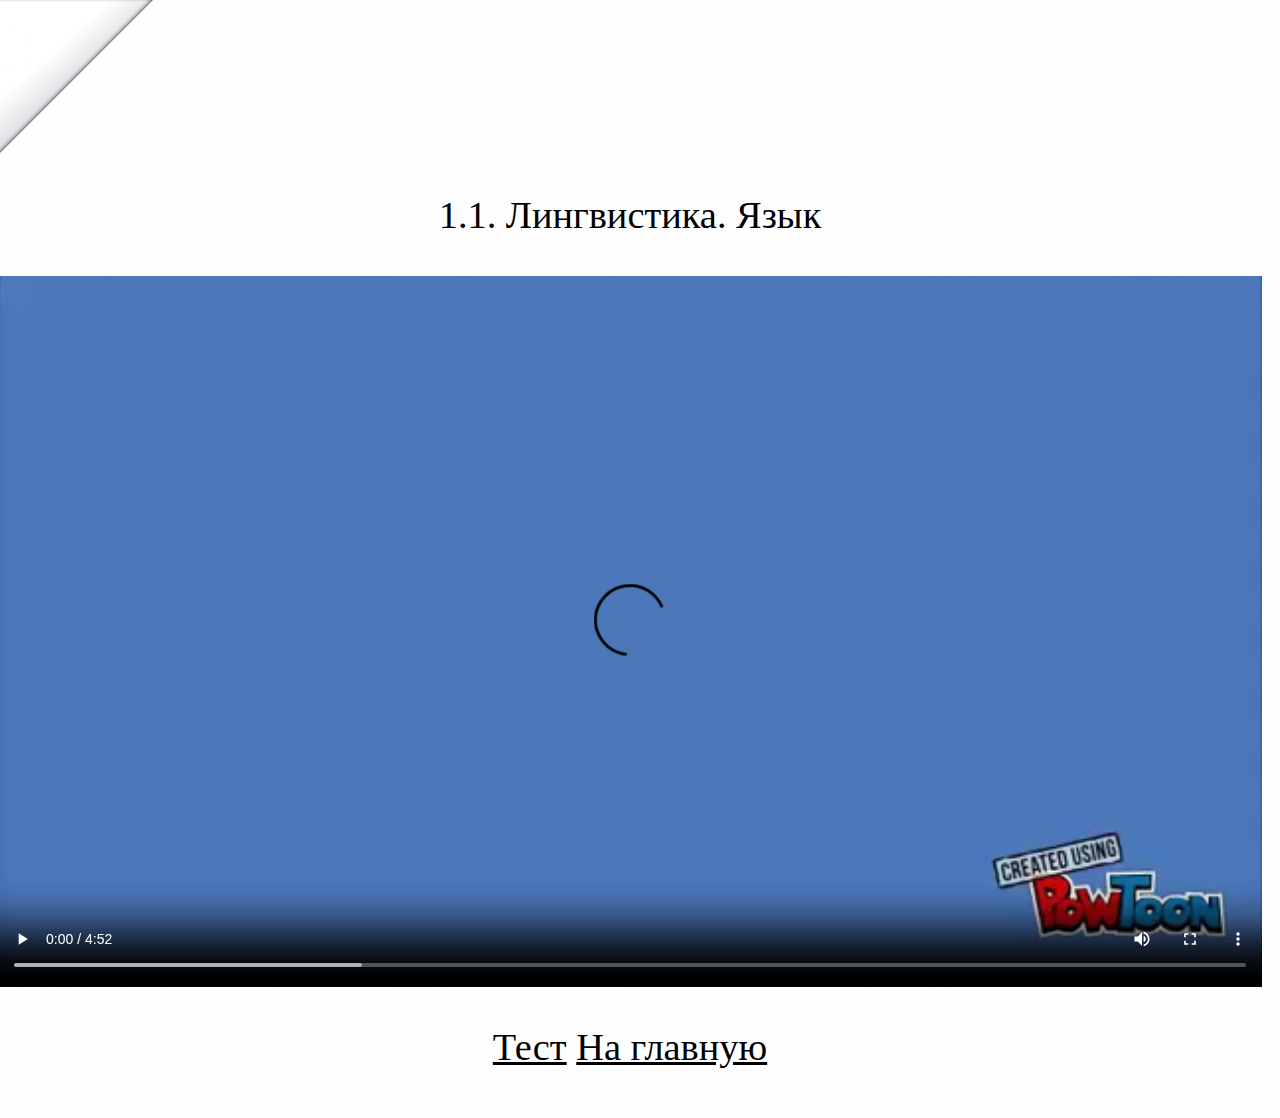
==== 11.html @ 54d72f08 "ver 1" ====
<html> 
<head> 
<link rel="stylesheet" href="l.css" type="text/css"> 
    <title></title>
	<meta http-equiv="content-type" content="text/html; charset=windows-1251; width=device-width,height=device-height,content="width=device-width,initial-scale=1,user-scalable=no">


</head> 
<body>
<div class="body">
  <header>
   <div class="header" height=40%>
    <img src="img/ds.png">
<p class="percent3">1.1. �����������. ����<p>
<video src="vid/1/11.mp4" controls width=100%></video>
<p class="percent3"><a href="https://docs.google.com/forms/d/e/1FAIpQLSe0jcooWZXfQ1Q_AijyaKaRsqoRKe4hRNuM0fiug-1nLdoMqg/viewform?usp=sf_link" class="ssilka">����</a> <a href="index.html" class="ssilka">�� �������</a><p>
   </div>
  </header>
</div>
</body> 
</html>
---- l.css ----
body {background: url(img/video.png) repeat; background-size: 100% 100%; background-attachment:scroll;}
.header {background: url(img/header.png) no repeat;
		position:relative;
		top:-10px;
		left:-10px;}
.percent { margin-left: 5%;
	font-size: 3vw;} /* 3% of viewport width */
.percent2 { margin-left: 7%;
	font-size: 3vw;} /* 3% of viewport width */
.percent3 {  text-align:  center;
font-size: 3vw;}
.ssilka {text-decoration: underline; color:black; }



.dvijenie {
    width:100%;
    position:fixed;
    bottom: -200px;
    display:block;
    color:#FFF;
    z-index:2;
    opacity: 0.95;
}
.dvijenie .knopka {
    display:block;
    color:black;
    background-color:#FFFFE0;
    text-align:center;
    font-size: 6vw;
    border: 4px double black;
    height:100px;
    width:50px;
    position:absolute;
    bottom: 200px;
    left: -7px;
}
.dvijenie .toctovidvigaetsa {
    bottom: 100px;
    width: 100%;
    height: 100px;
    background-color: #FFFFE0;
    position: relative;
    left: -7px;
    font-size: 3vw;
    border: 4px double black;
     text-align:  center;
}
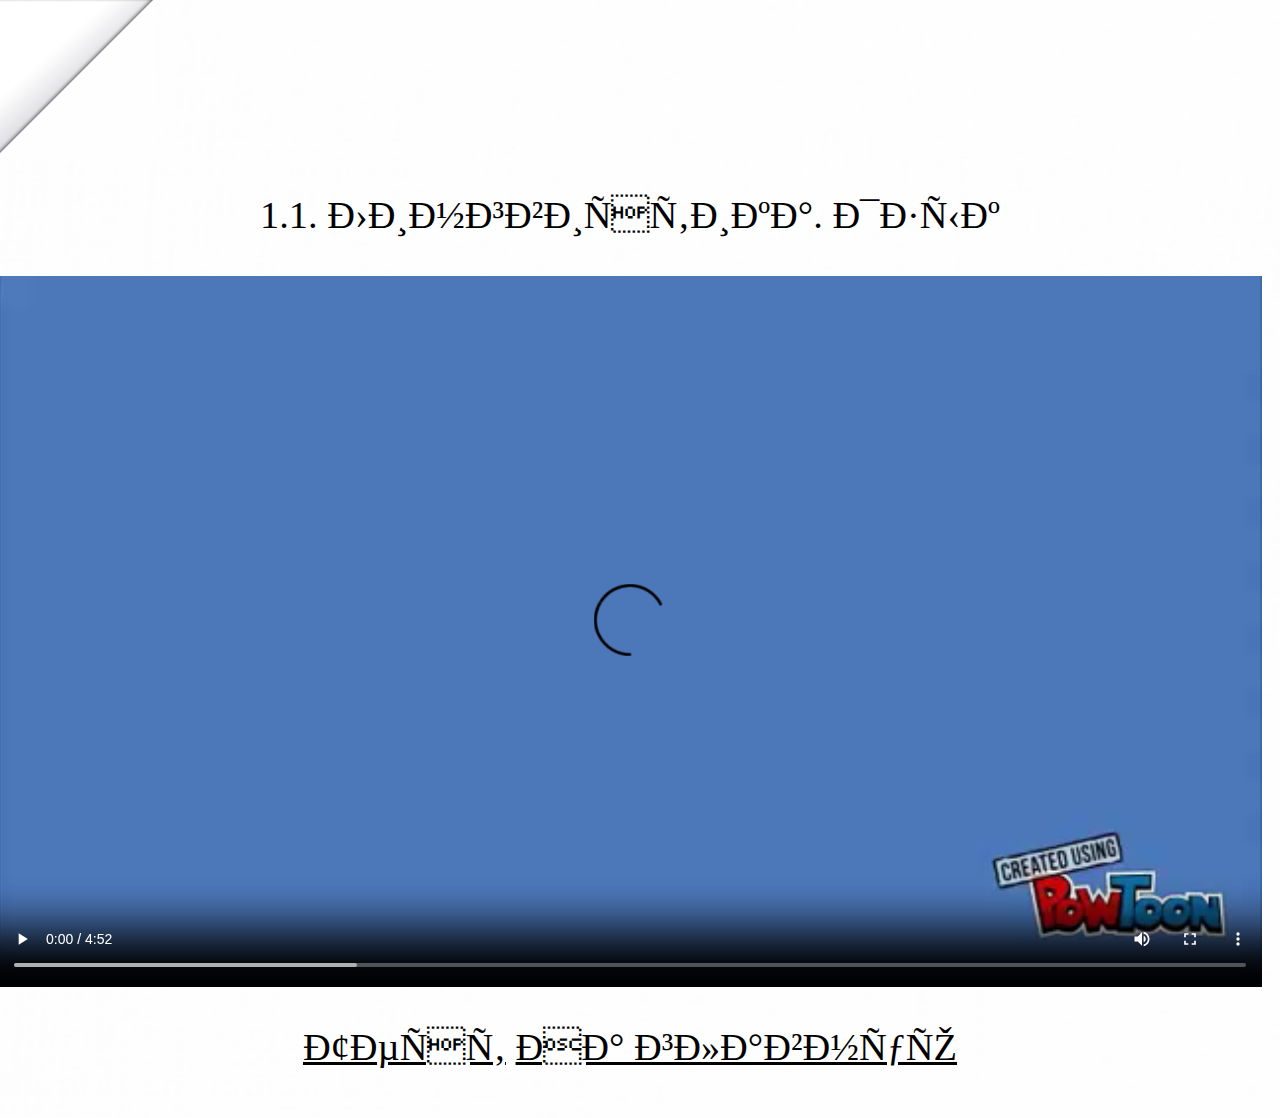
==== commit 4be5ec67: "Update 11.html" ====
--- a/11.html
+++ b/11.html
@@ -2,7 +2,7 @@
 <head> 
 <link rel="stylesheet" href="l.css" type="text/css"> 
     <title></title>
-	<meta http-equiv="content-type" content="text/html; charset=windows-1251; width=device-width,height=device-height,content="width=device-width,initial-scale=1,user-scalable=no">
+	<meta http-equiv="content-type" content="text/html; charset="utf-8"; width=device-width,height=device-height,content="width=device-width,initial-scale=1,user-scalable=no">
 
 
 </head> 
@@ -11,11 +11,11 @@
   <header>
    <div class="header" height=40%>
     <img src="img/ds.png">
-<p class="percent3">1.1. �����������. ����<p>
+<p class="percent3">1.1. Лингвистика. Язык<p>
 <video src="vid/1/11.mp4" controls width=100%></video>
-<p class="percent3"><a href="https://docs.google.com/forms/d/e/1FAIpQLSe0jcooWZXfQ1Q_AijyaKaRsqoRKe4hRNuM0fiug-1nLdoMqg/viewform?usp=sf_link" class="ssilka">����</a> <a href="index.html" class="ssilka">�� �������</a><p>
+<p class="percent3"><a href="https://docs.google.com/forms/d/e/1FAIpQLSe0jcooWZXfQ1Q_AijyaKaRsqoRKe4hRNuM0fiug-1nLdoMqg/viewform?usp=sf_link" class="ssilka">Тест</a> <a href="index.html" class="ssilka">На главную</a><p>
    </div>
   </header>
 </div>
 </body> 
-</html>+</html>
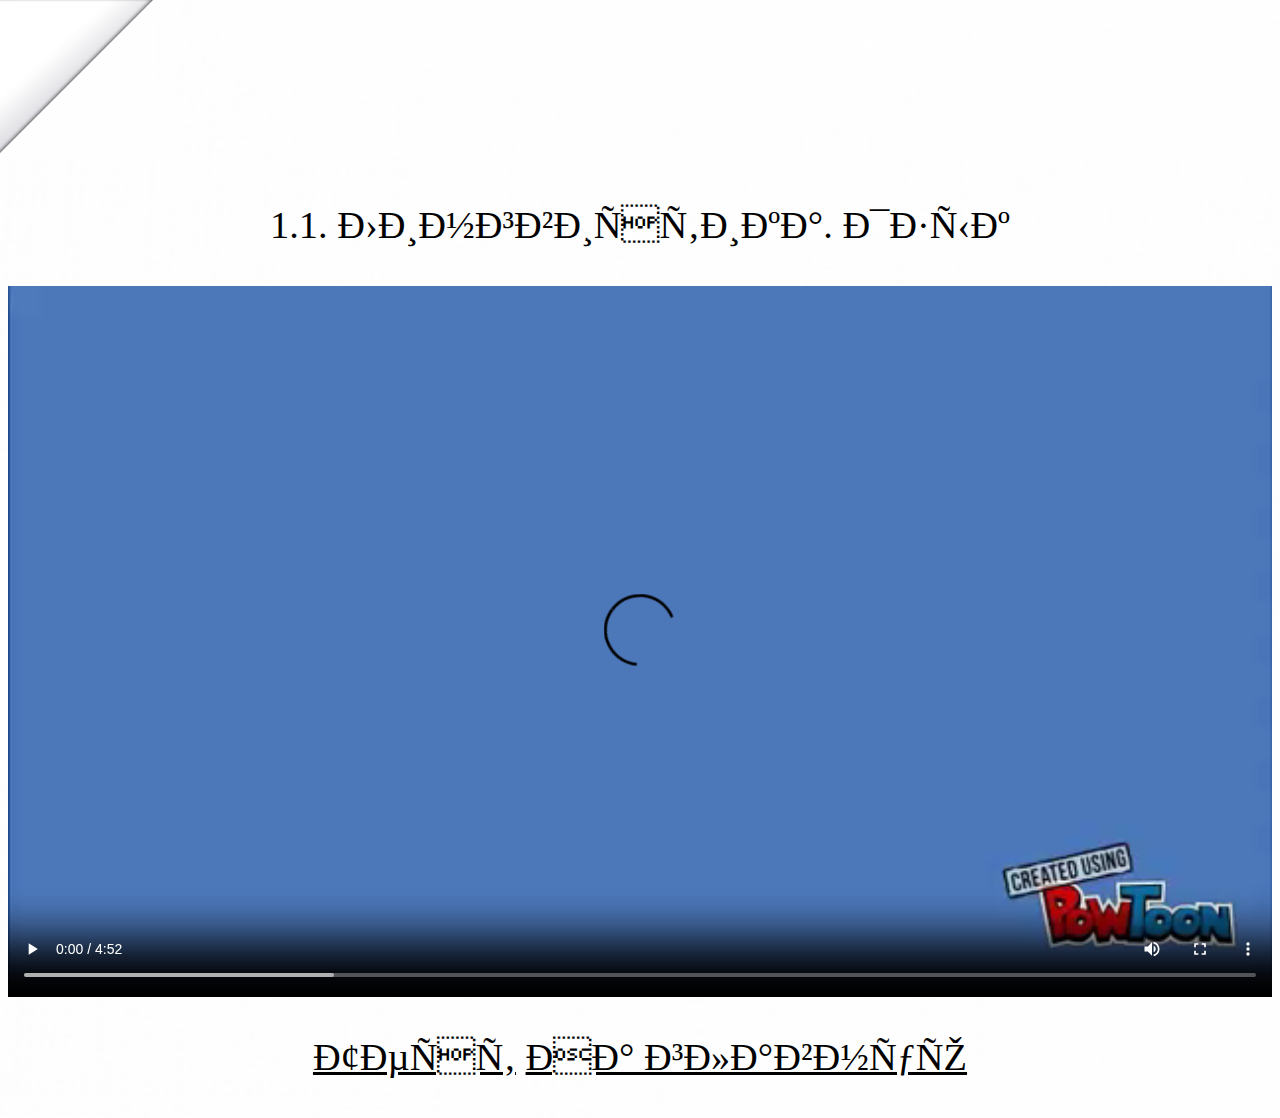
==== commit 6d644e9c: "Update 11.html" ====
--- a/11.html
+++ b/11.html
@@ -9,8 +9,12 @@
 <body>
 <div class="body">
   <header>
-   <div class="header" height=40%>
-    <img src="img/ds.png">
+   <div class="" height=40%>
+       <div class="wrapp">
+           <p>
+               <img src="img/ds.png">
+           </p>
+       </div>
 <p class="percent3">1.1. Лингвистика. Язык<p>
 <video src="vid/1/11.mp4" controls width=100%></video>
 <p class="percent3"><a href="https://docs.google.com/forms/d/e/1FAIpQLSe0jcooWZXfQ1Q_AijyaKaRsqoRKe4hRNuM0fiug-1nLdoMqg/viewform?usp=sf_link" class="ssilka">Тест</a> <a href="index.html" class="ssilka">На главную</a><p>
--- a/l.css
+++ b/l.css
@@ -11,7 +11,11 @@
 font-size: 3vw;}
 .ssilka {text-decoration: underline; color:black; }
 
-
+.wrapp {
+    position: relative;
+    top: -10px;
+    left: -10px;
+}
 
 .dvijenie {
     width:100%;
@@ -45,4 +49,4 @@
     font-size: 3vw;
     border: 4px double black;
      text-align:  center;
-}+}
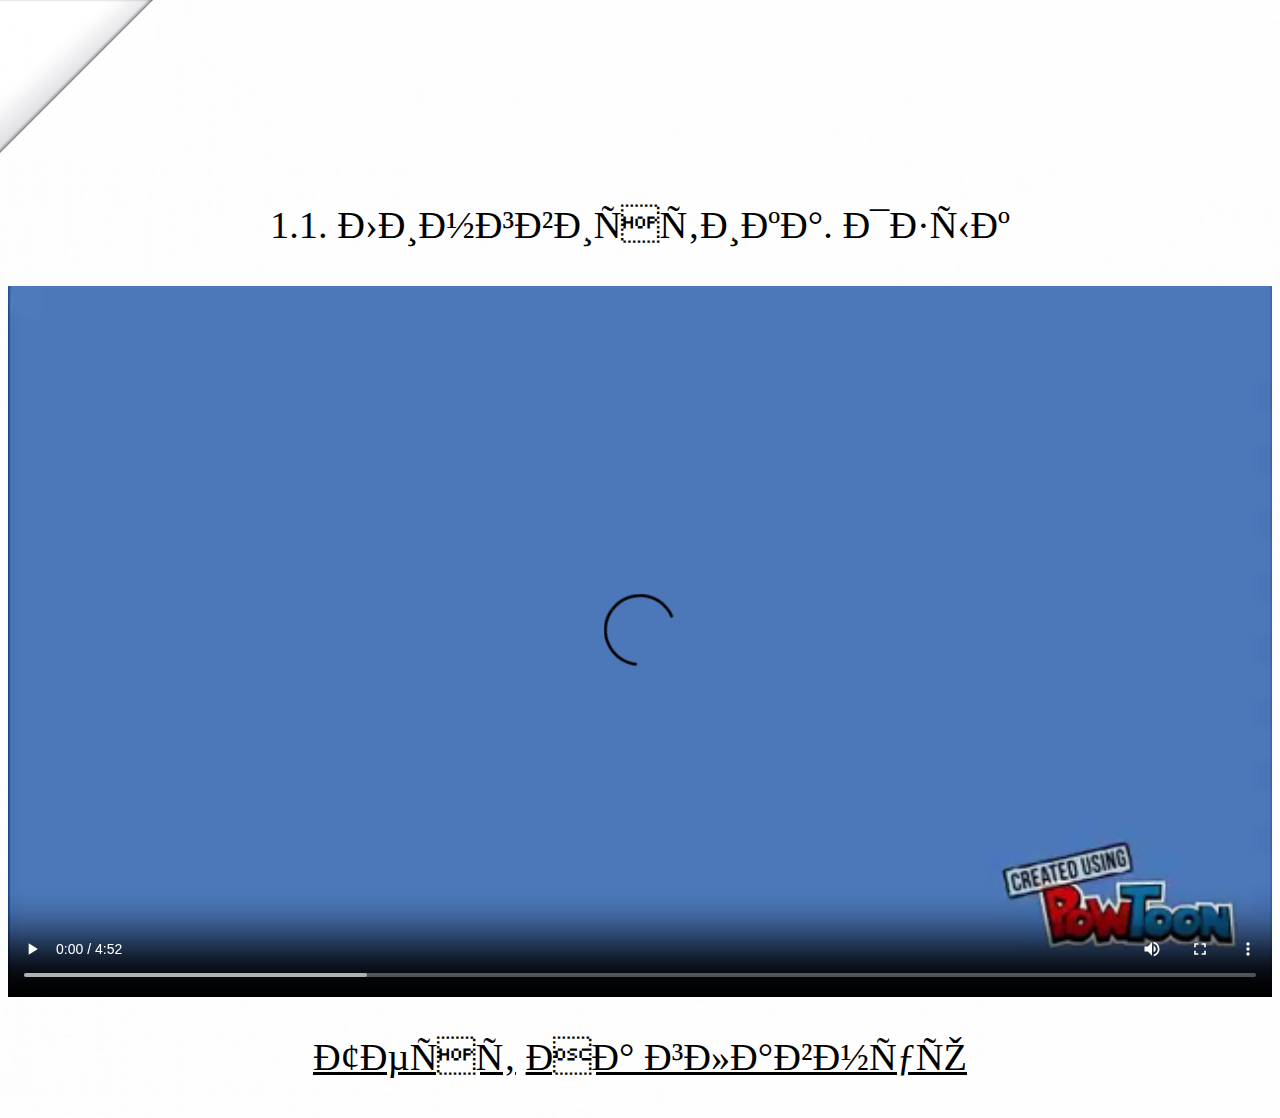
==== commit b3c58262: "Update 11.html" ====
--- a/11.html
+++ b/11.html
@@ -1,7 +1,7 @@
 <html> 
 <head> 
 <link rel="stylesheet" href="l.css" type="text/css"> 
-    <title></title>
+    <title>Лингвистика. Язык</title>
 	<meta http-equiv="content-type" content="text/html; charset="utf-8"; width=device-width,height=device-height,content="width=device-width,initial-scale=1,user-scalable=no">
 
 
@@ -11,9 +11,7 @@
   <header>
    <div class="" height=40%>
        <div class="wrapp">
-           <p>
                <img src="img/ds.png">
-           </p>
        </div>
 <p class="percent3">1.1. Лингвистика. Язык<p>
 <video src="vid/1/11.mp4" controls width=100%></video>
